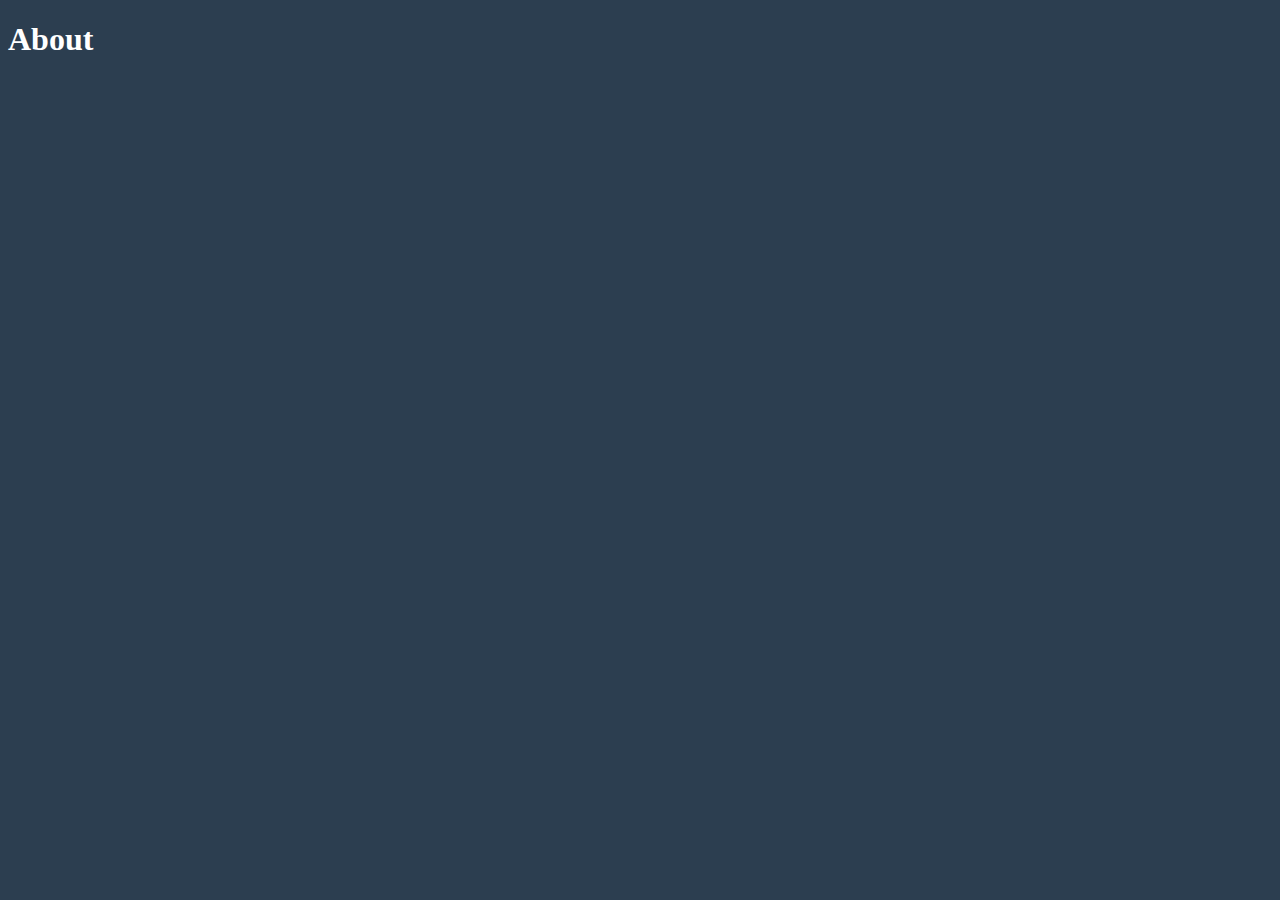
==== about.html @ b7dcc428 "Added About.html and fixed name bug" ====
<!DOCTYPE html>
<html>
<head>
  <meta charset="UTF-8">
  <meta name="viewport" content="width=device-width, initial-scale=1.0">
  <title>DMTools</title>
    

  <style>
    h3 { color: white;}
    h1 {color: white;}

    html {
     background-color: #2c3e50;   
    }
      
    #characterAdding {
     background-color: #7f8c8d;
     padding: 15px;
    }
      

  </style>
</head>

<body>
    <h1>About</h1>
</body>
</html>
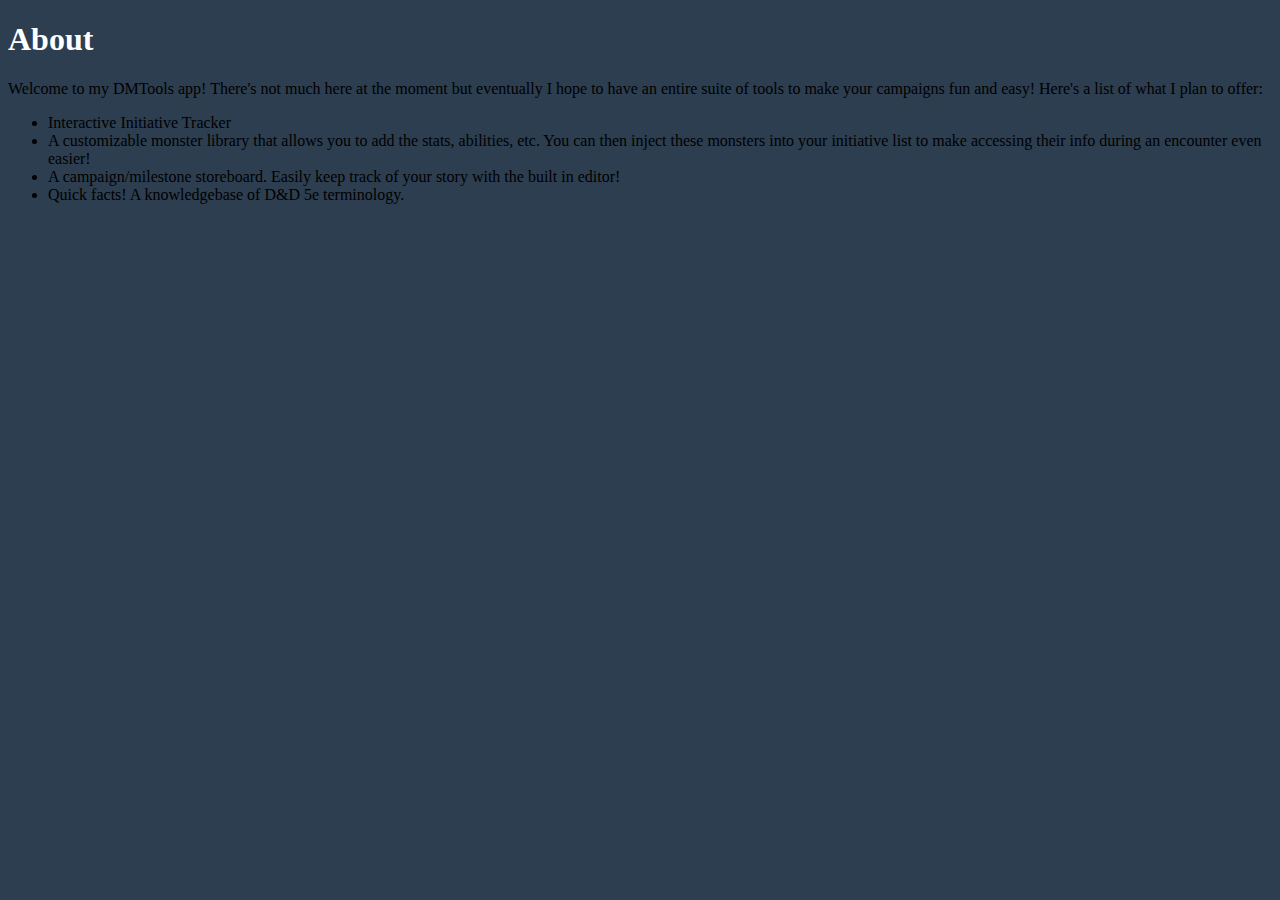
==== commit 442e00a2: "Added content to the about me page." ====
--- a/about.html
+++ b/about.html
@@ -14,7 +14,7 @@
      background-color: #2c3e50;   
     }
       
-    #characterAdding {
+    #textblock {
      background-color: #7f8c8d;
      padding: 15px;
     }
@@ -25,5 +25,14 @@
 
 <body>
     <h1>About</h1>
+    <div class="textblock">
+    Welcome to my DMTools app!  There's not much here at the moment but eventually I hope to have an entire suite of tools to make your campaigns fun and easy!  Here's a list of what I plan to offer:
+        <ul>
+            <li>Interactive Initiative Tracker</li>
+            <li>A customizable monster library that allows you to add the stats, abilities, etc.  You can then inject these monsters into your initiative list to make accessing their info during an encounter even easier!</li>
+            <li>A campaign/milestone storeboard.  Easily keep track of your story with the built in editor!</li>
+            <li>Quick facts!  A knowledgebase of D&D 5e terminology.</li>
+        </ul>
+    </div>
 </body>
 </html>
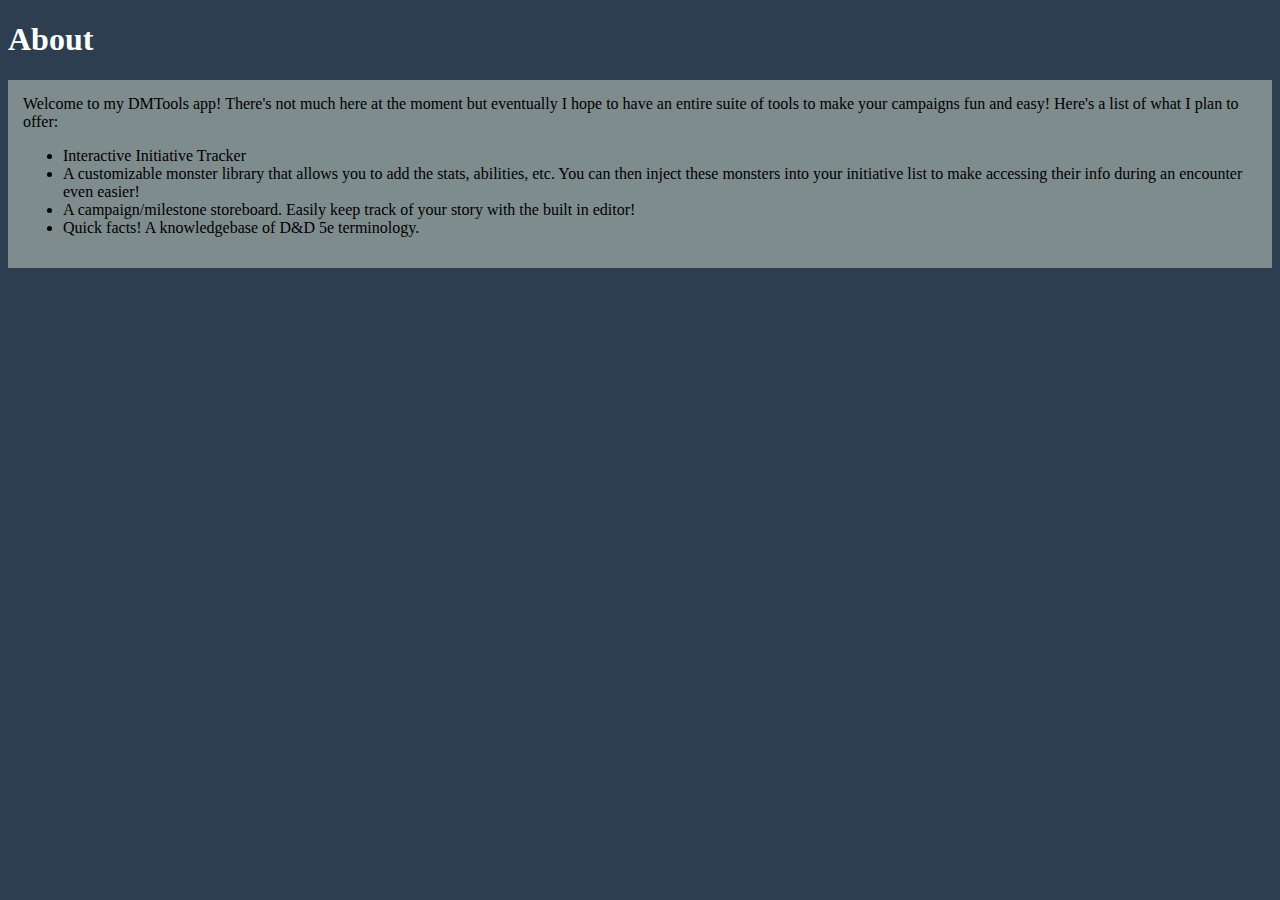
==== commit 017b311b: "Fixed a CSS issue" ====
--- a/about.html
+++ b/about.html
@@ -14,7 +14,7 @@
      background-color: #2c3e50;   
     }
       
-    #textblock {
+    .textblock {
      background-color: #7f8c8d;
      padding: 15px;
     }
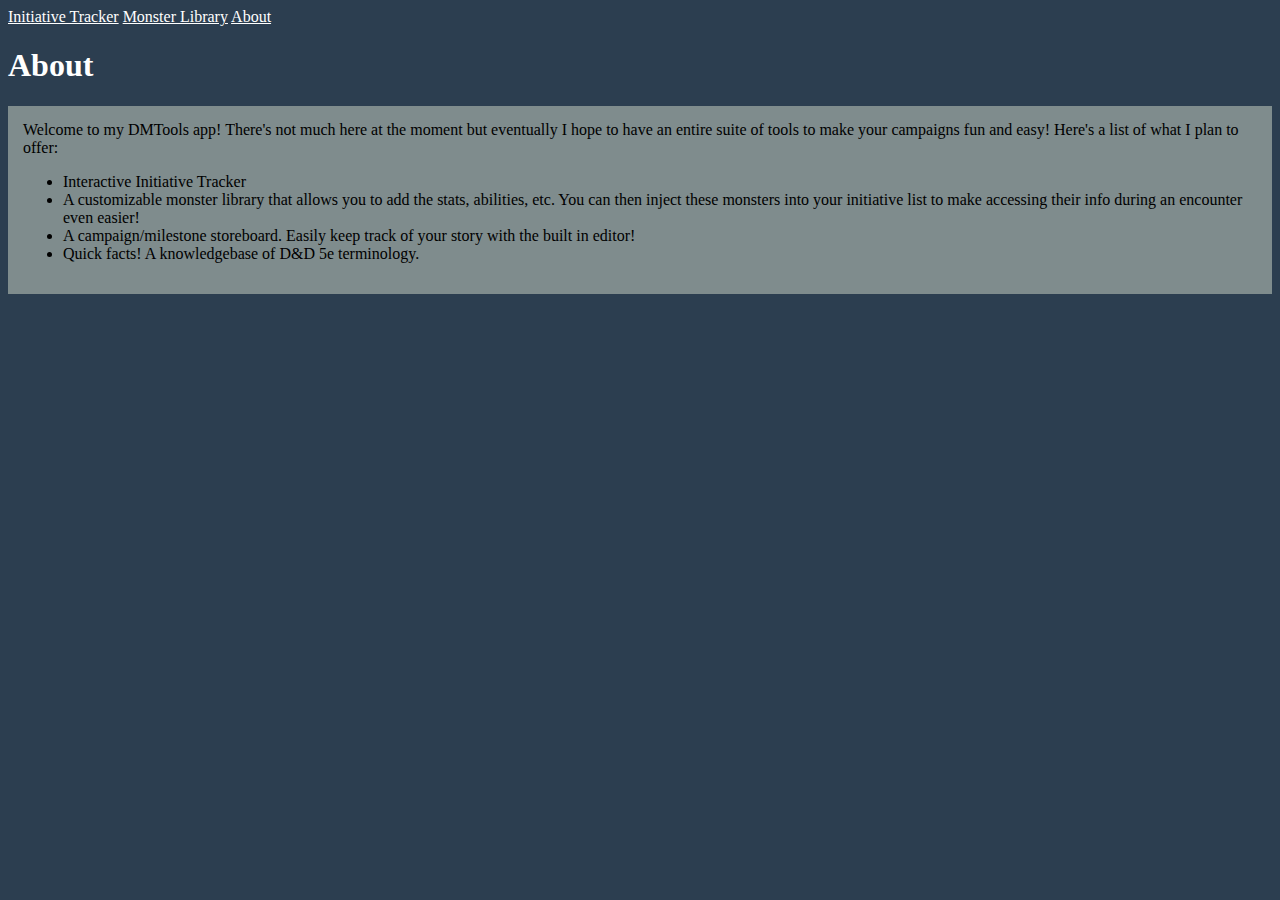
==== commit d7ee95a1: "Changed some links around" ====
--- a/about.html
+++ b/about.html
@@ -1,38 +1,46 @@
 <!DOCTYPE html>
 <html>
+
 <head>
-  <meta charset="UTF-8">
-  <meta name="viewport" content="width=device-width, initial-scale=1.0">
-  <title>DMTools</title>
-    
+    <meta charset="UTF-8">
+    <meta name="viewport" content="width=device-width, initial-scale=1.0">
+    <title>DMTools</title>
 
-  <style>
-    h3 { color: white;}
-    h1 {color: white;}
 
-    html {
-     background-color: #2c3e50;   
-    }
-      
-    .textblock {
-     background-color: #7f8c8d;
-     padding: 15px;
-    }
-      
-
-  </style>
+    <style>
+        h3 {
+            color: white;
+        }
+        h1 {
+            color: white;
+        }
+        html {
+            background-color: #2c3e50;
+        }
+        a {
+            color: white;
+        }
+        .textblock {
+            background-color: #7f8c8d;
+            padding: 15px;
+        }
+    </style>
 </head>
 
 <body>
+    <a href="initiativeTracker.html">Initiative Tracker</a>
+    <a href="monsterLibray.html">Monster Library</a>
+    <a href="about.html">About</a>
     <h1>About</h1>
     <div class="textblock">
-    Welcome to my DMTools app!  There's not much here at the moment but eventually I hope to have an entire suite of tools to make your campaigns fun and easy!  Here's a list of what I plan to offer:
+        Welcome to my DMTools app! There's not much here at the moment but eventually I hope to have an entire suite of tools to make your campaigns fun and easy! Here's a list of what I plan to offer:
         <ul>
             <li>Interactive Initiative Tracker</li>
-            <li>A customizable monster library that allows you to add the stats, abilities, etc.  You can then inject these monsters into your initiative list to make accessing their info during an encounter even easier!</li>
-            <li>A campaign/milestone storeboard.  Easily keep track of your story with the built in editor!</li>
-            <li>Quick facts!  A knowledgebase of D&D 5e terminology.</li>
+            <li>A customizable monster library that allows you to add the stats, abilities, etc. You can then inject these monsters into your initiative list to make accessing their info during an encounter even easier!</li>
+            <li>A campaign/milestone storeboard. Easily keep track of your story with the built in editor!</li>
+            <li>Quick facts! A knowledgebase of D&D 5e terminology.</li>
         </ul>
     </div>
 </body>
-</html>
+
+</html>